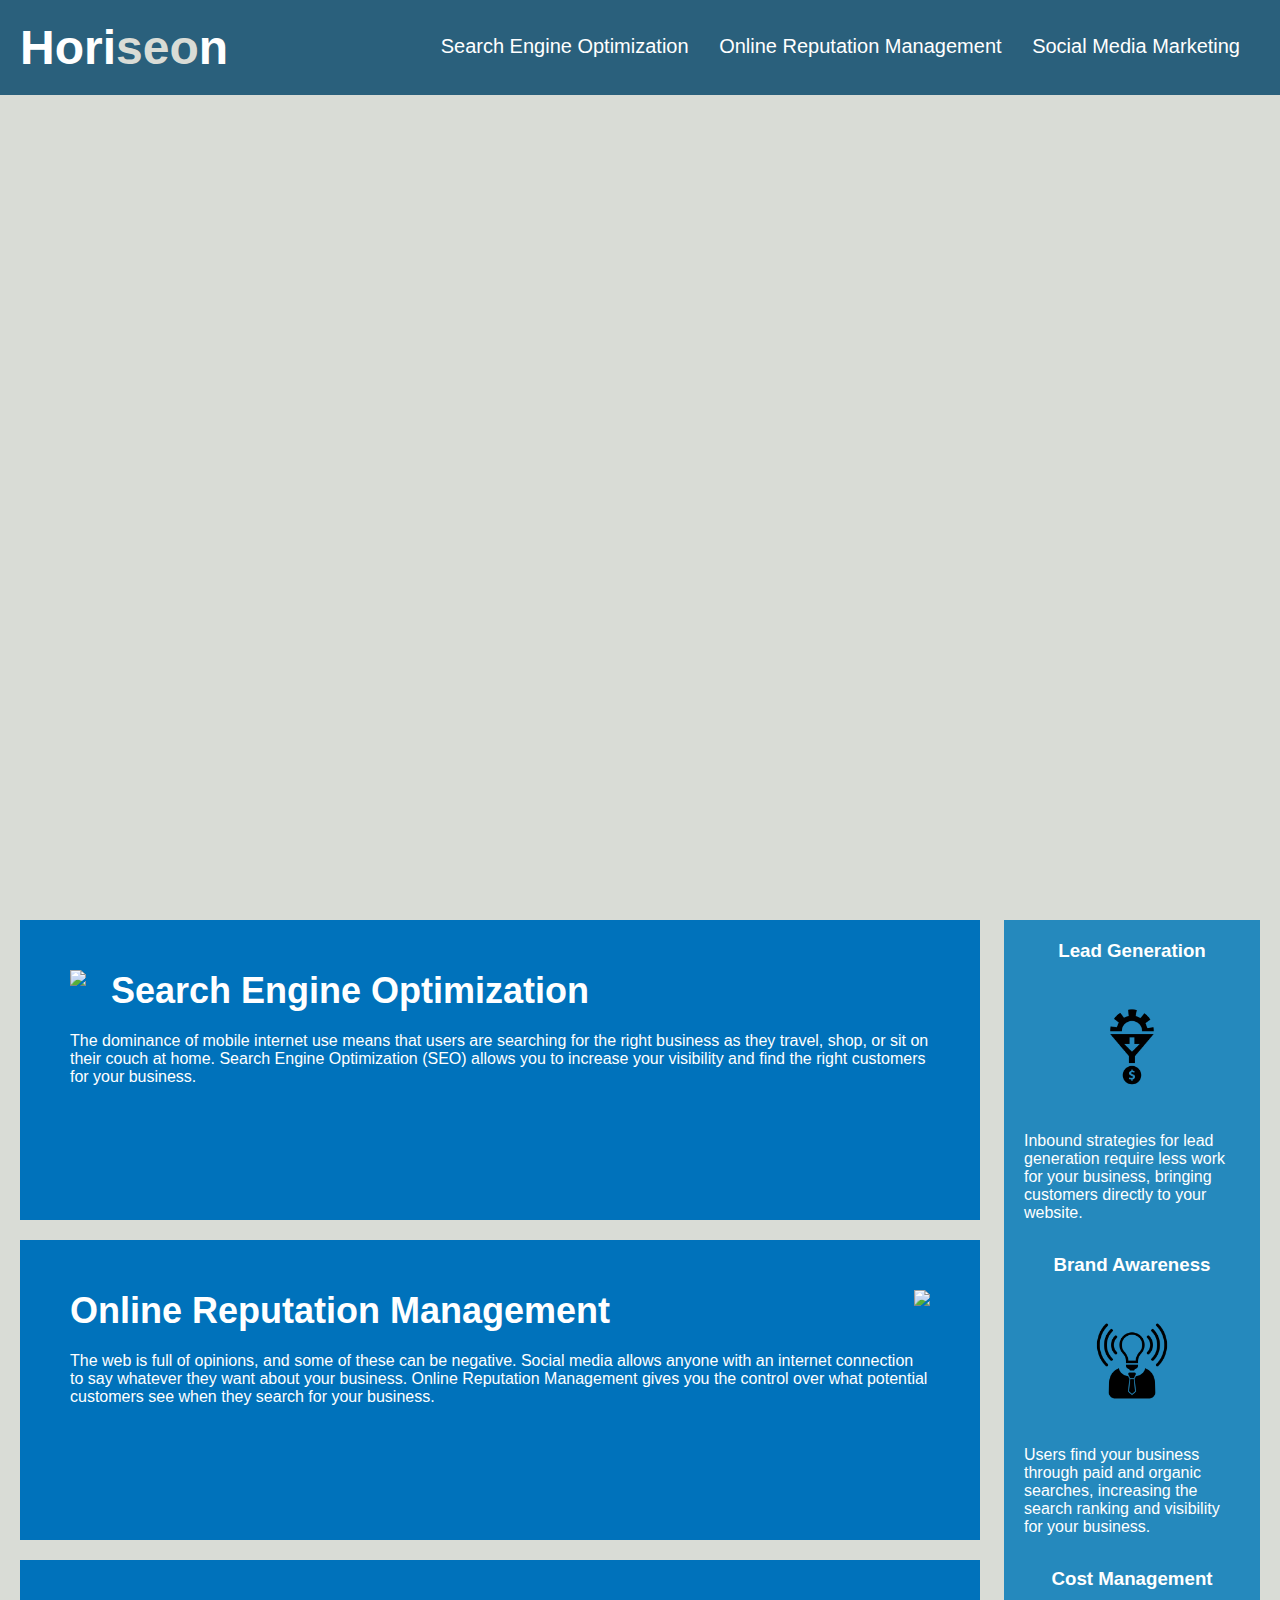
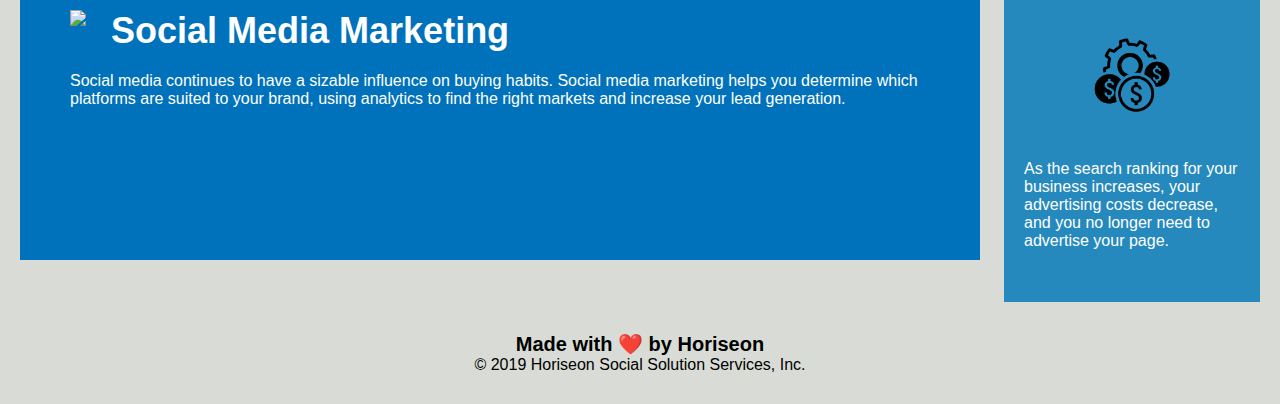
==== starter/index.html @ 1c617a30 "Inital Commit" ====
<!DOCTYPE html>
<html lang="en-gb">

<head>
    <meta charset="UTF-8" />
    <link rel="stylesheet" href="./assets/css/style.css">
    <title>website</title>
</head>

<body>
    <div class="header">
        <h1>Hori<span class="seo">seo</span>n</h1>
        <div>
            <ul>
                <li>
                    <a href="#search-engine-optimization">Search Engine Optimization</a>
                </li>
                <li>
                    <a href="#online-reputation-management">Online Reputation Management</a>
                </li>
                <li>
                    <a href="#social-media-marketing">Social Media Marketing</a>
                </li>
            </ul>
        </div>
    </div>
    <div class="hero"></div>
    <div class="content">
        <div class="search-engine-optimization">
            <img src="./assets/images/search-engine-optimization.jpg" class="float-left" />
            <h2>Search Engine Optimization</h2>
            <p>
                The dominance of mobile internet use means that users are searching for the right business as they travel, shop, or sit on their couch at home. Search Engine Optimization (SEO) allows you to increase your visibility and find the right customers for your business.
            </p>
        </div>
        <div id="online-reputation-management" class="online-reputation-management">
            <img src="./assets/images/online-reputation-management.jpg" class="float-right" />
            <h2>Online Reputation Management</h2>
            <p>
                The web is full of opinions, and some of these can be negative. Social media allows anyone with an internet connection to say whatever they want about your business. Online Reputation Management gives you the control over what potential customers see when they search for your business.
            </p>
        </div>
        <div id="social-media-marketing" class="social-media-marketing">
            <img src="./assets/images/social-media-marketing.jpg" class="float-left" />
            <h2>Social Media Marketing</h2>
            <p>
                Social media continues to have a sizable influence on buying habits. Social media marketing helps you determine which platforms are suited to your brand, using analytics to find the right markets and increase your lead generation.
            </p>
        </div>
    </div>
    <div class="benefits">
        <div class="benefit-lead">
            <h3>Lead Generation</h3>
            <img src="./assets/images/lead-generation.png" />
            <p>
                Inbound strategies for lead generation require less work for your business, bringing customers directly to your website.
            </p>
        </div>
        <div class="benefit-brand">
            <h3>Brand Awareness</h3>
            <img src="./assets/images/brand-awareness.png" />
            <p>
                Users find your business through paid and organic searches, increasing the search ranking and visibility for your business.
            </p>
        </div>
        <div class="benefit-cost">
            <h3>Cost Management</h3>
            <img src="./assets/images/cost-management.png"></img>
            <p>
                As the search ranking for your business increases, your advertising costs decrease, and you no longer need to advertise your page.
            </p>
        </div>
    </div>
    <div class="footer">
        <h2>Made with ❤️️ by Horiseon</h2>
        <p>
            &copy; 2019 Horiseon Social Solution Services, Inc.
        </p>
    </div>
</body>

</html>
---- starter/assets/css/style.css ----
* {
    box-sizing: border-box;
    padding: 0;
    margin: 0;
}

body {
    background-color: #d9dcd6;
}

.header {
    padding: 20px;
    font-family: 'Trebuchet MS', 'Lucida Sans Unicode', 'Lucida Grande', 'Lucida Sans', Arial, sans-serif;
    background-color: #2a607c;
    color: #ffffff;
}

.header h1 {
    display: inline-block;
    font-size: 48px;
}

.header h1 .seo {
    color: #d9dcd6;
}

.header div {
    padding-top: 15px;
    margin-right: 20px;
    float: right;
    font-family: 'Gill Sans', 'Gill Sans MT', Calibri, 'Trebuchet MS', sans-serif;
    font-size: 20px;
}

.header div ul {
    list-style-type: none;
}

.header div ul li {
    display: inline-block;
    margin-left: 25px;
}

a {
    color: #ffffff;
    text-decoration: none;
}

p {
    font-size: 16px;
}

.hero {
    height: 800px;
    width: 100%;
    margin-bottom: 25px;
    background-image: url("../images/digital-marketing-meeting.jpg");
    background-size: cover;
    background-position: center;
}

.float-left {
    float: left;
    margin-right: 25px;
}

.float-right {
    float: right;
    margin-left: 25px;
}

.content {
    width: 75%;
    display: inline-block;
    margin-left: 20px;
}

.benefits {
    margin-right: 20px;
    padding: 20px;
    clear: both;
    float: right;
    width: 20%;
    height: 100%;
    font-family: 'Gill Sans', 'Gill Sans MT', Calibri, 'Trebuchet MS', sans-serif;
    background-color: #2589bd;
}

.benefit-lead {
    margin-bottom: 32px;
    color: #ffffff;
}

.benefit-brand {
    margin-bottom: 32px;
    color: #ffffff;
}

.benefit-cost {
    margin-bottom: 32px;
    color: #ffffff;
}

.benefit-lead h3 {
    margin-bottom: 10px;
    text-align: center;
}

.benefit-brand h3 {
    margin-bottom: 10px;
    text-align: center;
}

.benefit-cost h3 {
    margin-bottom: 10px;
    text-align: center;
}

.benefit-lead img {
    display: block;
    margin: 10px auto;
    max-width: 150px;
}

.benefit-brand img {
    display: block;
    margin: 10px auto;
    max-width: 150px;
}

.benefit-cost img {
    display: block;
    margin: 10px auto;
    max-width: 150px;
}

.search-engine-optimization {
    margin-bottom: 20px;
    padding: 50px;
    height: 300px;
    font-family: 'Gill Sans', 'Gill Sans MT', Calibri, 'Trebuchet MS', sans-serif;
    background-color: #0072bb;
    color: #ffffff;
}

.online-reputation-management {
    margin-bottom: 20px;
    padding: 50px;
    height: 300px;
    font-family: 'Gill Sans', 'Gill Sans MT', Calibri, 'Trebuchet MS', sans-serif;
    background-color: #0072bb;
    color: #ffffff;
}

.social-media-marketing {
    margin-bottom: 20px;
    padding: 50px;
    height: 300px;
    font-family: 'Gill Sans', 'Gill Sans MT', Calibri, 'Trebuchet MS', sans-serif;
    background-color: #0072bb;
    color: #ffffff;
}

.search-engine-optimization img {
    max-height: 200px;
}

.online-reputation-management img {
    max-height: 200px;
}

.social-media-marketing img {
    max-height: 200px;
}

.search-engine-optimization h2 {
    margin-bottom: 20px;
    font-size: 36px;
}

.online-reputation-management h2 {
    margin-bottom: 20px;
    font-size: 36px;
}

.social-media-marketing h2 {
    margin-bottom: 20px;
    font-size: 36px;
}

.footer {
    padding: 30px;
    clear: both;
    font-family: 'Trebuchet MS', 'Lucida Sans Unicode', 'Lucida Grande', 'Lucida Sans', Arial, sans-serif;
    text-align: center;
}

.footer h2 {
    font-size: 20px;
}
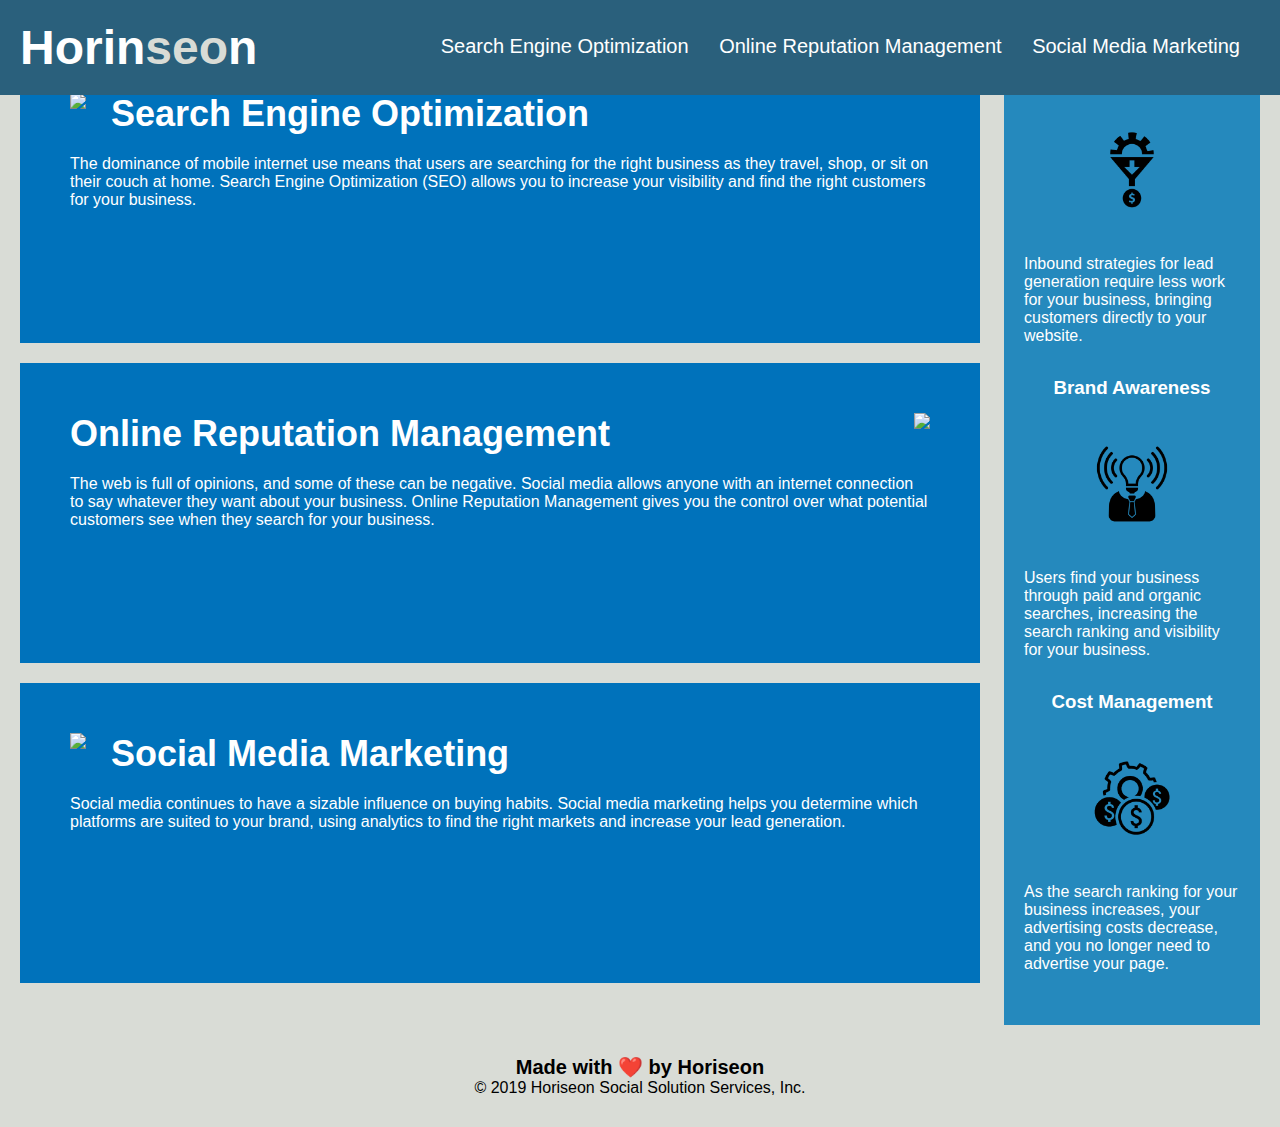
==== commit d8da7103: "Added Semantic HTML elements" ====
--- a/starter/index.html
+++ b/starter/index.html
@@ -4,79 +4,92 @@
 <head>
     <meta charset="UTF-8" />
     <link rel="stylesheet" href="./assets/css/style.css">
-    <title>website</title>
+    <title>Horiseon | Boost your online presence</title>
 </head>
-
 <body>
-    <div class="header">
-        <h1>Hori<span class="seo">seo</span>n</h1>
-        <div>
-            <ul>
-                <li>
-                    <a href="#search-engine-optimization">Search Engine Optimization</a>
-                </li>
-                <li>
-                    <a href="#online-reputation-management">Online Reputation Management</a>
-                </li>
-                <li>
-                    <a href="#social-media-marketing">Social Media Marketing</a>
-                </li>
-            </ul>
-        </div>
-    </div>
-    <div class="hero"></div>
-    <div class="content">
-        <div class="search-engine-optimization">
-            <img src="./assets/images/search-engine-optimization.jpg" class="float-left" />
-            <h2>Search Engine Optimization</h2>
+    <header>
+            <h1>Horin<span class="seo">seo</span>n</h1>
+            <nav>
+                <ul>
+                    <li>
+                        <a href="#search-engine-optimization">Search Engine Optimization</a>
+                    </li>
+                    <li>
+                        <a href="#online-reputation-management">Online Reputation Management</a>
+                    </li>
+                    <li>
+                        <a href="#social-media-marketing">Social Media Marketing</a>
+                    </li>
+                </ul>
+            </nav>
+    </header>
+    <figure>
+        <img class="hero" src="./assets/images/digital-marketing-meeting.jpg" alt="Hero image"/>
+    </figure>
+            <main>
+                <div class="content">
+                    <section>
+                        <figure class="search-engine-optimization">
+                            <img src="./assets/images/search-engine-optimization.jpg" class="float-left" />
+                            <h2>Search Engine Optimization</h2>
+                            <figcaption>
+                                The dominance of mobile internet use means that users are searching for the right business as they travel, shop, or sit on their couch at home. Search Engine Optimization (SEO) allows you to increase your visibility and find the right customers for your business.
+                            </figcaption>
+                        </figure>
+                    </section>
+                    <section>
+                        <figure id="online-reputation-management" class="online-reputation-management">
+                            <img src="./assets/images/online-reputation-management.jpg" class="float-right" />
+                            <h2>Online Reputation Management</h2>
+                            <figcaption>
+                                The web is full of opinions, and some of these can be negative. Social media allows anyone with an internet connection to say whatever they want about your business. Online Reputation Management gives you the control over what potential customers see when they search for your business.
+                            </figcaption>
+                        </figure>
+                    </section>
+                    <figure id="social-media-marketing" class="social-media-marketing">
+                        <img src="./assets/images/social-media-marketing.jpg" class="float-left" />
+                        <h2>Social Media Marketing</h2>
+                        <figcaption>
+                            Social media continues to have a sizable influence on buying habits. Social media marketing helps you determine which platforms are suited to your brand, using analytics to find the right markets and increase your lead generation.
+                        </figcaption>
+                    </figure>
+                </div>
+            </main>
+            <aside class="benefits">
+                <section>
+                    <figure class="benefit-lead">
+                        <h3>Lead Generation</h3>
+                        <img src="./assets/images/lead-generation.png" />
+                        <figcaption>
+                            Inbound strategies for lead generation require less work for your business, bringing customers directly to your website.
+                        </figcaption>
+                    </figure>
+                </section>
+                <section>
+                    <figure class="benefit-brand">
+                        <h3>Brand Awareness</h3>
+                        <img src="./assets/images/brand-awareness.png" />
+                        <figcaption>
+                            Users find your business through paid and organic searches, increasing the search ranking and visibility for your business.
+                        </figcaption>
+                    </figure>
+                </section>
+                <section>
+                    <figure class="benefit-cost">
+                        <h3>Cost Management</h3>
+                        <img src="./assets/images/cost-management.png"></img>
+                        <figcaption>
+                            As the search ranking for your business increases, your advertising costs decrease, and you no longer need to advertise your page.
+                        </figcaption>
+                    </figure>
+                </section>
+            </aside>
+    <footer>
+            <h2>Made with ❤️️ by Horiseon</h2>
             <p>
-                The dominance of mobile internet use means that users are searching for the right business as they travel, shop, or sit on their couch at home. Search Engine Optimization (SEO) allows you to increase your visibility and find the right customers for your business.
+                &copy; 2019 Horiseon Social Solution Services, Inc.
             </p>
-        </div>
-        <div id="online-reputation-management" class="online-reputation-management">
-            <img src="./assets/images/online-reputation-management.jpg" class="float-right" />
-            <h2>Online Reputation Management</h2>
-            <p>
-                The web is full of opinions, and some of these can be negative. Social media allows anyone with an internet connection to say whatever they want about your business. Online Reputation Management gives you the control over what potential customers see when they search for your business.
-            </p>
-        </div>
-        <div id="social-media-marketing" class="social-media-marketing">
-            <img src="./assets/images/social-media-marketing.jpg" class="float-left" />
-            <h2>Social Media Marketing</h2>
-            <p>
-                Social media continues to have a sizable influence on buying habits. Social media marketing helps you determine which platforms are suited to your brand, using analytics to find the right markets and increase your lead generation.
-            </p>
-        </div>
-    </div>
-    <div class="benefits">
-        <div class="benefit-lead">
-            <h3>Lead Generation</h3>
-            <img src="./assets/images/lead-generation.png" />
-            <p>
-                Inbound strategies for lead generation require less work for your business, bringing customers directly to your website.
-            </p>
-        </div>
-        <div class="benefit-brand">
-            <h3>Brand Awareness</h3>
-            <img src="./assets/images/brand-awareness.png" />
-            <p>
-                Users find your business through paid and organic searches, increasing the search ranking and visibility for your business.
-            </p>
-        </div>
-        <div class="benefit-cost">
-            <h3>Cost Management</h3>
-            <img src="./assets/images/cost-management.png"></img>
-            <p>
-                As the search ranking for your business increases, your advertising costs decrease, and you no longer need to advertise your page.
-            </p>
-        </div>
-    </div>
-    <div class="footer">
-        <h2>Made with ❤️️ by Horiseon</h2>
-        <p>
-            &copy; 2019 Horiseon Social Solution Services, Inc.
-        </p>
-    </div>
+    </footer>
 </body>
 
 </html>
--- a/starter/assets/css/style.css
+++ b/starter/assets/css/style.css
@@ -8,23 +8,26 @@
     background-color: #d9dcd6;
 }
 
-.header {
+header {
     padding: 20px;
     font-family: 'Trebuchet MS', 'Lucida Sans Unicode', 'Lucida Grande', 'Lucida Sans', Arial, sans-serif;
     background-color: #2a607c;
     color: #ffffff;
-}
-
-.header h1 {
+
+    position: fixed; /* ask about this */
+    width:100%
+}
+
+header h1 {
     display: inline-block;
     font-size: 48px;
 }
 
-.header h1 .seo {
+header h1 .seo {
     color: #d9dcd6;
 }
 
-.header div {
+header nav {
     padding-top: 15px;
     margin-right: 20px;
     float: right;
@@ -32,11 +35,11 @@
     font-size: 20px;
 }
 
-.header div ul {
+header nav ul {
     list-style-type: none;
 }
 
-.header div ul li {
+header nav ul li {
     display: inline-block;
     margin-left: 25px;
 }
@@ -54,7 +57,6 @@
     height: 800px;
     width: 100%;
     margin-bottom: 25px;
-    background-image: url("../images/digital-marketing-meeting.jpg");
     background-size: cover;
     background-position: center;
 }
@@ -188,13 +190,21 @@
     font-size: 36px;
 }
 
-.footer {
+footer {
     padding: 30px;
     clear: both;
     font-family: 'Trebuchet MS', 'Lucida Sans Unicode', 'Lucida Grande', 'Lucida Sans', Arial, sans-serif;
     text-align: center;
 }
 
-.footer h2 {
+footer h2 {
     font-size: 20px;
 }
+
+section {
+    display: inline;
+}
+
+main {
+    display: inline;
+}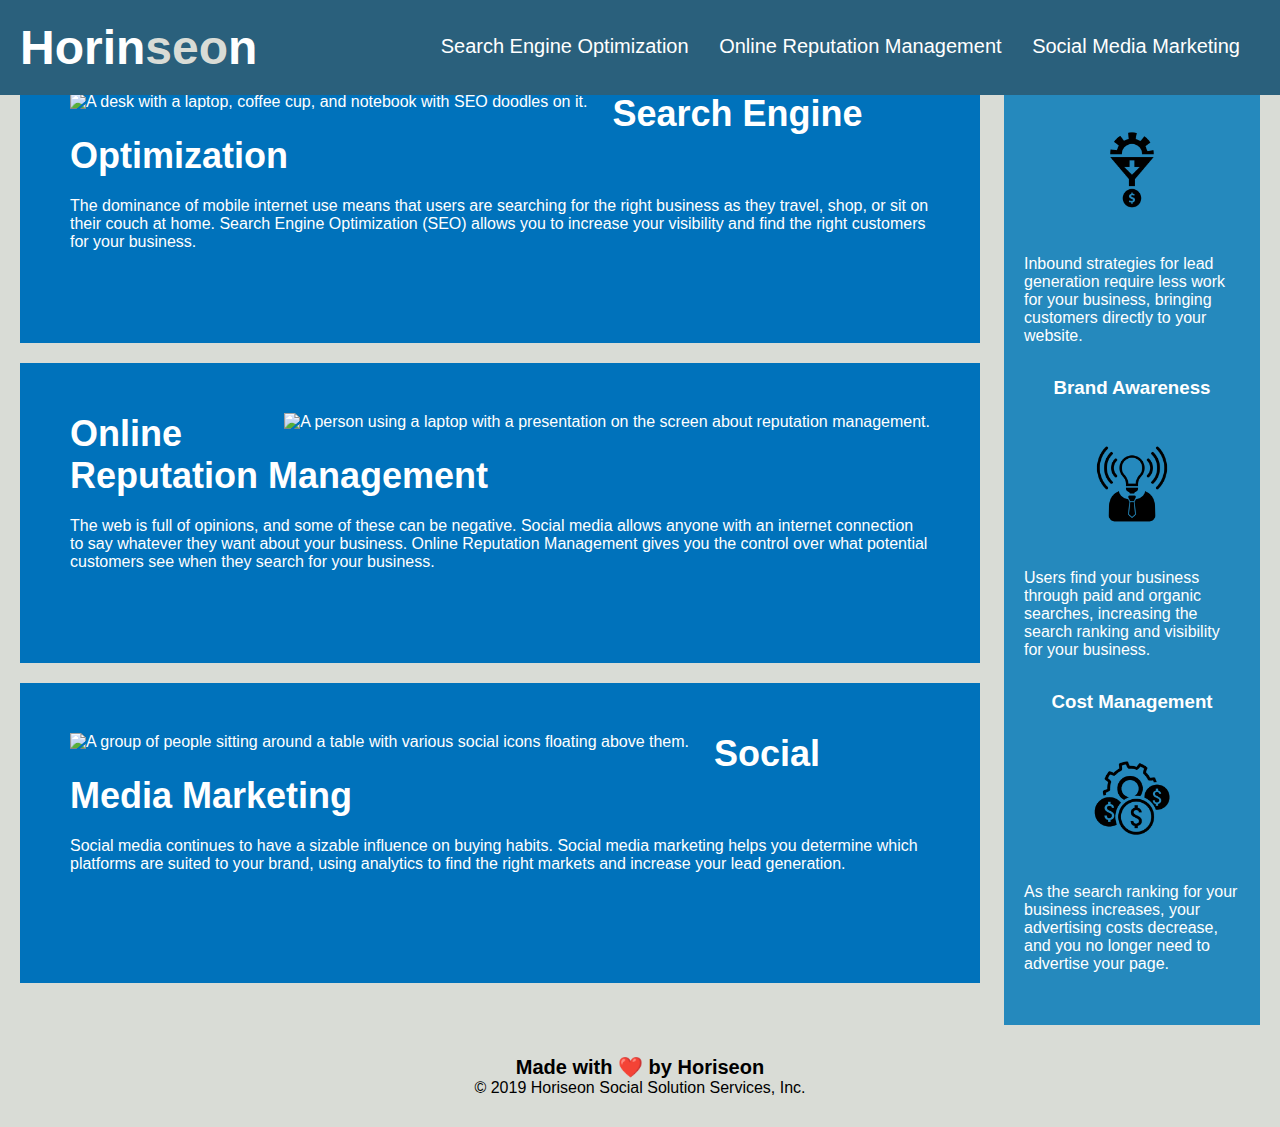
==== commit 6f677c1e: "Added alt text to all images and icons" ====
--- a/starter/index.html
+++ b/starter/index.html
@@ -23,14 +23,14 @@
                 </ul>
             </nav>
     </header>
-    <figure>
-        <img class="hero" src="./assets/images/digital-marketing-meeting.jpg" alt="Hero image"/>
-    </figure>
+
+        <img class="hero" src="./assets/images/digital-marketing-meeting.jpg" alt="Hero image - A group of people in a meeting in a modern office. "/>
+
             <main>
                 <div class="content">
                     <section>
                         <figure class="search-engine-optimization">
-                            <img src="./assets/images/search-engine-optimization.jpg" class="float-left" />
+                            <img src="./assets/images/search-engine-optimization.jpg" class="float-left" alt="A desk with a laptop, coffee cup, and notebook with SEO doodles on it." />
                             <h2>Search Engine Optimization</h2>
                             <figcaption>
                                 The dominance of mobile internet use means that users are searching for the right business as they travel, shop, or sit on their couch at home. Search Engine Optimization (SEO) allows you to increase your visibility and find the right customers for your business.
@@ -39,7 +39,7 @@
                     </section>
                     <section>
                         <figure id="online-reputation-management" class="online-reputation-management">
-                            <img src="./assets/images/online-reputation-management.jpg" class="float-right" />
+                            <img src="./assets/images/online-reputation-management.jpg" class="float-right" alt="A person using a laptop with a presentation on the screen about reputation management." />
                             <h2>Online Reputation Management</h2>
                             <figcaption>
                                 The web is full of opinions, and some of these can be negative. Social media allows anyone with an internet connection to say whatever they want about your business. Online Reputation Management gives you the control over what potential customers see when they search for your business.
@@ -47,7 +47,7 @@
                         </figure>
                     </section>
                     <figure id="social-media-marketing" class="social-media-marketing">
-                        <img src="./assets/images/social-media-marketing.jpg" class="float-left" />
+                        <img src="./assets/images/social-media-marketing.jpg" class="float-left" alt="A group of people sitting around a table with various social icons floating above them."/>
                         <h2>Social Media Marketing</h2>
                         <figcaption>
                             Social media continues to have a sizable influence on buying habits. Social media marketing helps you determine which platforms are suited to your brand, using analytics to find the right markets and increase your lead generation.
@@ -59,7 +59,7 @@
                 <section>
                     <figure class="benefit-lead">
                         <h3>Lead Generation</h3>
-                        <img src="./assets/images/lead-generation.png" />
+                        <img src="./assets/images/lead-generation.png" alt="A icon of a gear with an arrow pointing down to a dollar sign." />
                         <figcaption>
                             Inbound strategies for lead generation require less work for your business, bringing customers directly to your website.
                         </figcaption>
@@ -68,7 +68,7 @@
                 <section>
                     <figure class="benefit-brand">
                         <h3>Brand Awareness</h3>
-                        <img src="./assets/images/brand-awareness.png" />
+                        <img src="./assets/images/brand-awareness.png" alt="A icon of a person with a lightbulb for a head and radio waves emanating from it." />
                         <figcaption>
                             Users find your business through paid and organic searches, increasing the search ranking and visibility for your business.
                         </figcaption>
@@ -77,7 +77,7 @@
                 <section>
                     <figure class="benefit-cost">
                         <h3>Cost Management</h3>
-                        <img src="./assets/images/cost-management.png"></img>
+                        <img src="./assets/images/cost-management.png" alt="A icon of a gear with three dollar signs around it."/>
                         <figcaption>
                             As the search ranking for your business increases, your advertising costs decrease, and you no longer need to advertise your page.
                         </figcaption>
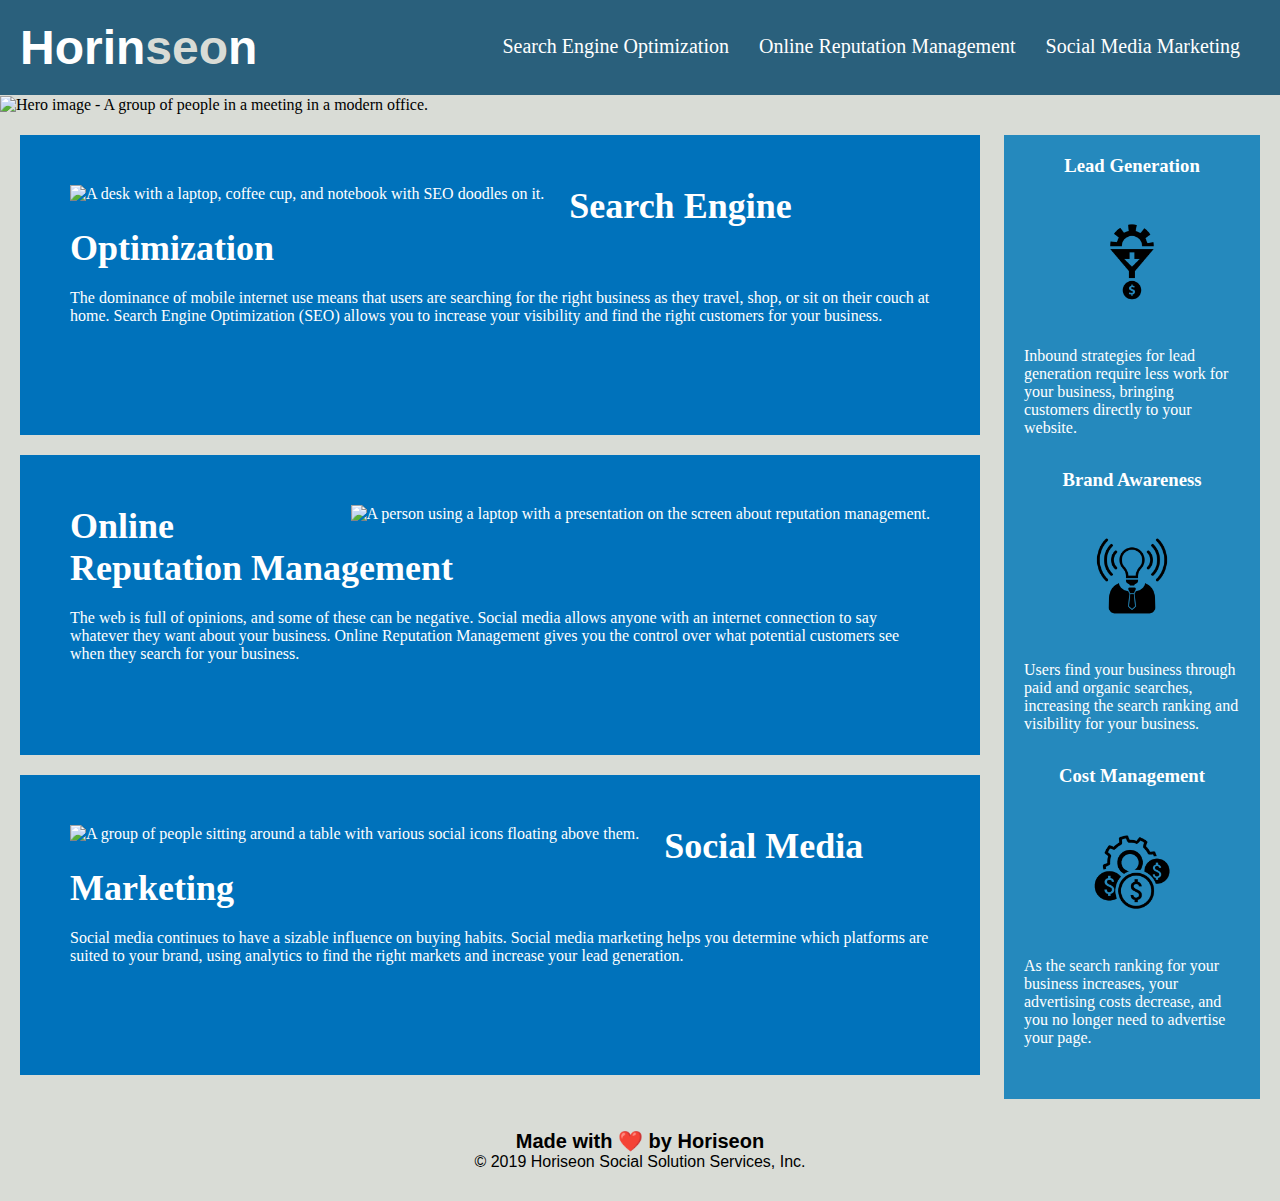
==== commit b61985a1: "Merge pull request #3 from RossNE99/improvements/css" ====
--- a/starter/index.html
+++ b/starter/index.html
@@ -27,9 +27,9 @@
         <img class="hero" src="./assets/images/digital-marketing-meeting.jpg" alt="Hero image - A group of people in a meeting in a modern office. "/>
 
             <main>
-                <div class="content">
+                <div class="mainContent">
                     <section>
-                        <figure class="search-engine-optimization">
+                        <figure class="mainContentCard">
                             <img src="./assets/images/search-engine-optimization.jpg" class="float-left" alt="A desk with a laptop, coffee cup, and notebook with SEO doodles on it." />
                             <h2>Search Engine Optimization</h2>
                             <figcaption>
@@ -38,7 +38,7 @@
                         </figure>
                     </section>
                     <section>
-                        <figure id="online-reputation-management" class="online-reputation-management">
+                        <figure id="online-reputation-management" class="mainContentCard">
                             <img src="./assets/images/online-reputation-management.jpg" class="float-right" alt="A person using a laptop with a presentation on the screen about reputation management." />
                             <h2>Online Reputation Management</h2>
                             <figcaption>
@@ -46,7 +46,7 @@
                             </figcaption>
                         </figure>
                     </section>
-                    <figure id="social-media-marketing" class="social-media-marketing">
+                    <figure id="social-media-marketing" class="mainContentCard">
                         <img src="./assets/images/social-media-marketing.jpg" class="float-left" alt="A group of people sitting around a table with various social icons floating above them."/>
                         <h2>Social Media Marketing</h2>
                         <figcaption>
@@ -55,9 +55,9 @@
                     </figure>
                 </div>
             </main>
-            <aside class="benefits">
+            <aside class="sidebar">
                 <section>
-                    <figure class="benefit-lead">
+                    <figure class="sidebarItem">
                         <h3>Lead Generation</h3>
                         <img src="./assets/images/lead-generation.png" alt="A icon of a gear with an arrow pointing down to a dollar sign." />
                         <figcaption>
@@ -66,7 +66,7 @@
                     </figure>
                 </section>
                 <section>
-                    <figure class="benefit-brand">
+                    <figure class="sidebarItem">
                         <h3>Brand Awareness</h3>
                         <img src="./assets/images/brand-awareness.png" alt="A icon of a person with a lightbulb for a head and radio waves emanating from it." />
                         <figcaption>
@@ -75,7 +75,7 @@
                     </figure>
                 </section>
                 <section>
-                    <figure class="benefit-cost">
+                    <figure class="sidebarItem">
                         <h3>Cost Management</h3>
                         <img src="./assets/images/cost-management.png" alt="A icon of a gear with three dollar signs around it."/>
                         <figcaption>
--- a/starter/assets/css/style.css
+++ b/starter/assets/css/style.css
@@ -1,37 +1,45 @@
+/* Apply box-sizing to all elements */
 * {
     box-sizing: border-box;
     padding: 0;
     margin: 0;
 }
 
+/* Styling for the body */
 body {
     background-color: #d9dcd6;
 }
 
+/* Styling for the header */
 header {
     padding: 20px;
-    font-family: 'Trebuchet MS', 'Lucida Sans Unicode', 'Lucida Grande', 'Lucida Sans', Arial, sans-serif;
+    font-family: 'Trebuchet MS', 'Lucida Sans Unicode', 'Lucida Grande', 'Lucida Sans', 'Arial', 'sans-serif';
     background-color: #2a607c;
     color: #ffffff;
 
-    position: fixed; /* ask about this */
-    width:100%
+    /* Fix the header at the top of the page */
+    position: fixed;
+    width: 100%;
+    z-index: 99;
 }
 
+/* Styling for the header's h1 element in the header */
 header h1 {
     display: inline-block;
     font-size: 48px;
 }
 
+/* Styling for "SEO" letters for the h1 in the header */
 header h1 .seo {
     color: #d9dcd6;
 }
 
+/* Styling for the navigation bar in the header */
 header nav {
     padding-top: 15px;
     margin-right: 20px;
     float: right;
-    font-family: 'Gill Sans', 'Gill Sans MT', Calibri, 'Trebuchet MS', sans-serif;
+    font-family: 'Gill Sans', 'Gill Sans MT', 'Calibri', 'Trebuchet MS', 'sans-serif';
     font-size: 20px;
 }
 
@@ -44,23 +52,34 @@
     margin-left: 25px;
 }
 
+/* Styling for links */
 a {
     color: #ffffff;
     text-decoration: none;
 }
 
+/* Styling for paragraphs */
 p {
     font-size: 16px;
 }
 
+/* Styling for the hero image */
 .hero {
     height: 800px;
     width: 100%;
     margin-bottom: 25px;
-    background-size: cover;
-    background-position: center;
+    object-fit: cover;
+
+    position: relative;     /* <--- fixing image underlap pt1 */
+    top: 96px;
 }
 
+/* fixing image underlap pt 2*/
+.mainContent, .sidebar {
+    margin-top: 92px;
+}
+
+/* Float utility classes */
 .float-left {
     float: left;
     margin-right: 25px;
@@ -71,129 +90,66 @@
     margin-left: 25px;
 }
 
-.content {
+/* Styling for the main content box */
+.mainContent {
     width: 75%;
     display: inline-block;
     margin-left: 20px;
 }
 
-.benefits {
+/* Styling for the sidebar */
+.sidebar {
     margin-right: 20px;
     padding: 20px;
     clear: both;
     float: right;
     width: 20%;
     height: 100%;
-    font-family: 'Gill Sans', 'Gill Sans MT', Calibri, 'Trebuchet MS', sans-serif;
+    font-family: 'Gill Sans', 'Gill Sans MT', 'Calibri', 'Trebuchet MS', 'sans-serif';
     background-color: #2589bd;
 }
 
-.benefit-lead {
+/* Styling for items in the sidebar */
+.sidebarItem {
     margin-bottom: 32px;
     color: #ffffff;
 }
 
-.benefit-brand {
-    margin-bottom: 32px;
-    color: #ffffff;
-}
-
-.benefit-cost {
-    margin-bottom: 32px;
-    color: #ffffff;
-}
-
-.benefit-lead h3 {
+.sidebarItem h3 {
     margin-bottom: 10px;
     text-align: center;
 }
 
-.benefit-brand h3 {
-    margin-bottom: 10px;
-    text-align: center;
-}
-
-.benefit-cost h3 {
-    margin-bottom: 10px;
-    text-align: center;
-}
-
-.benefit-lead img {
+.sidebarItem img {
     display: block;
     margin: 10px auto;
     max-width: 150px;
 }
 
-.benefit-brand img {
-    display: block;
-    margin: 10px auto;
-    max-width: 150px;
-}
-
-.benefit-cost img {
-    display: block;
-    margin: 10px auto;
-    max-width: 150px;
-}
-
-.search-engine-optimization {
+/* Styling for main content cards */
+.mainContentCard {
     margin-bottom: 20px;
     padding: 50px;
     height: 300px;
-    font-family: 'Gill Sans', 'Gill Sans MT', Calibri, 'Trebuchet MS', sans-serif;
+    font-family: 'Gill Sans', 'Gill Sans MT', 'Calibri', 'Trebuchet MS', 'sans-serif';
     background-color: #0072bb;
     color: #ffffff;
 }
 
-.online-reputation-management {
-    margin-bottom: 20px;
-    padding: 50px;
-    height: 300px;
-    font-family: 'Gill Sans', 'Gill Sans MT', Calibri, 'Trebuchet MS', sans-serif;
-    background-color: #0072bb;
-    color: #ffffff;
-}
-
-.social-media-marketing {
-    margin-bottom: 20px;
-    padding: 50px;
-    height: 300px;
-    font-family: 'Gill Sans', 'Gill Sans MT', Calibri, 'Trebuchet MS', sans-serif;
-    background-color: #0072bb;
-    color: #ffffff;
-}
-
-.search-engine-optimization img {
+.mainContentCard img {
     max-height: 200px;
 }
 
-.online-reputation-management img {
-    max-height: 200px;
-}
-
-.social-media-marketing img {
-    max-height: 200px;
-}
-
-.search-engine-optimization h2 {
+.mainContentCard h2 {
     margin-bottom: 20px;
     font-size: 36px;
 }
 
-.online-reputation-management h2 {
-    margin-bottom: 20px;
-    font-size: 36px;
-}
-
-.social-media-marketing h2 {
-    margin-bottom: 20px;
-    font-size: 36px;
-}
-
+/* Styling for the footer */
 footer {
     padding: 30px;
     clear: both;
-    font-family: 'Trebuchet MS', 'Lucida Sans Unicode', 'Lucida Grande', 'Lucida Sans', Arial, sans-serif;
+    font-family: 'Trebuchet MS', 'Lucida Sans Unicode', 'Lucida Grande', 'Lucida Sans', 'Arial', 'sans-serif';
     text-align: center;
 }
 
@@ -201,6 +157,7 @@
     font-size: 20px;
 }
 
+/* Additional semantic HTML5 elements */
 section {
     display: inline;
 }
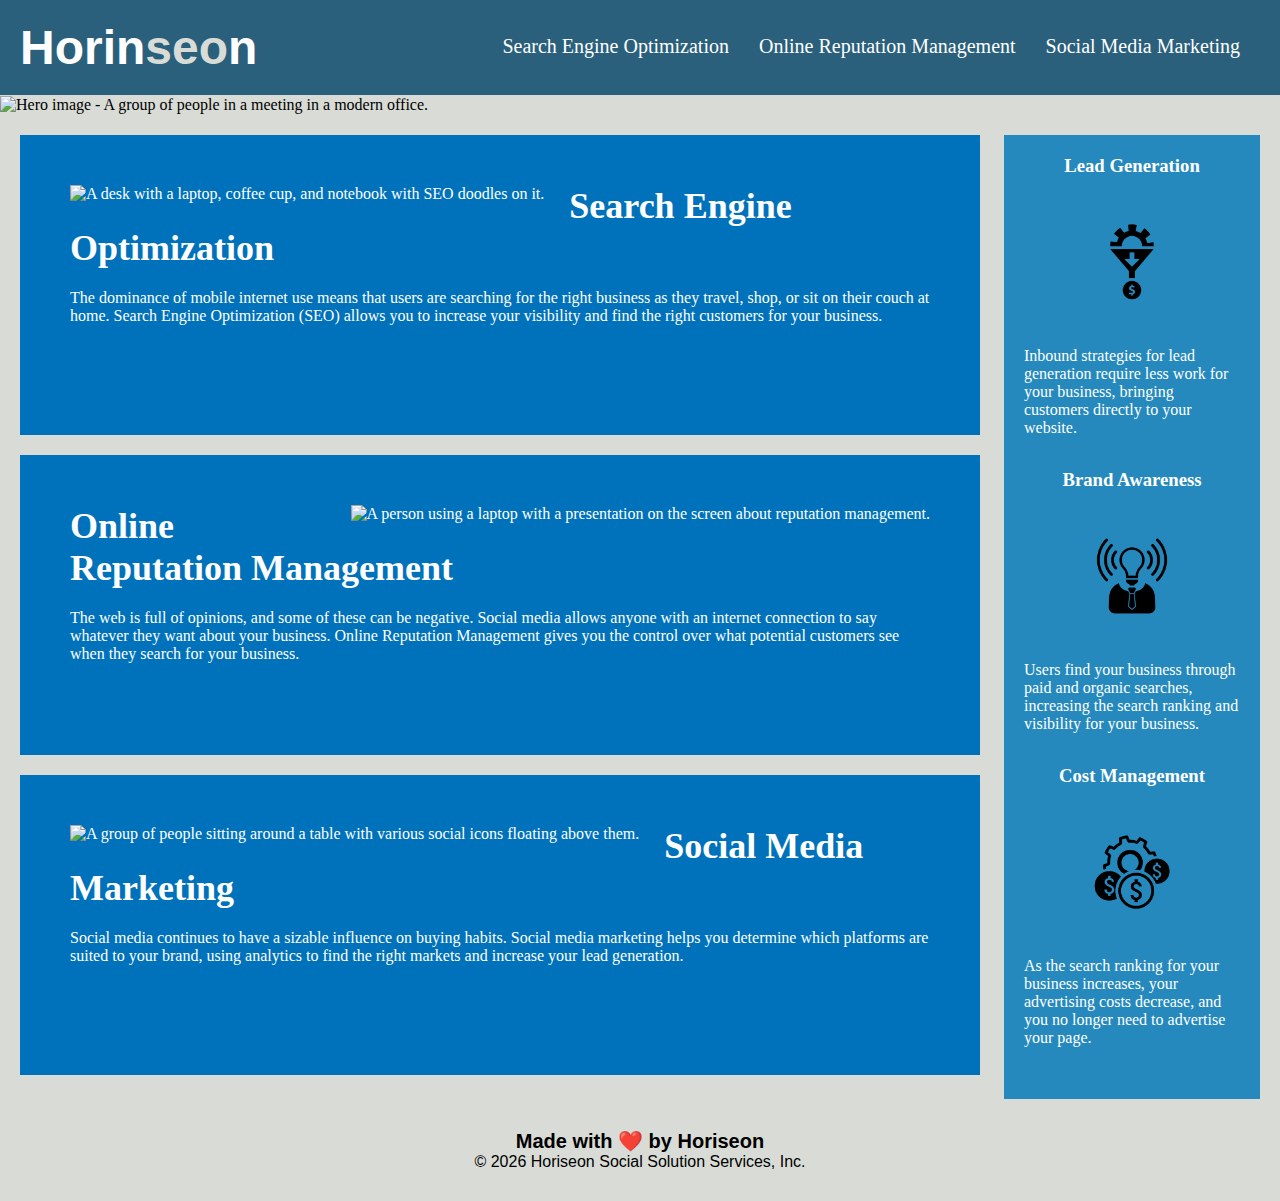
==== commit b21dce58: "fixed incorrect heading tag in footer and added current year to copyright text" ====
--- a/starter/index.html
+++ b/starter/index.html
@@ -2,13 +2,16 @@
 <html lang="en-gb">
 
 <head>
+     <!-- Define character set and link to stylesheet -->
     <meta charset="UTF-8" />
     <link rel="stylesheet" href="./assets/css/style.css">
-    <title>Horiseon | Boost your online presence</title>
+    <title>Horiseon - Marketing Agency</title>
 </head>
 <body>
+    <!-- Header Section -->
     <header>
             <h1>Horin<span class="seo">seo</span>n</h1>
+            <!-- Navigation Section -->
             <nav>
                 <ul>
                     <li>
@@ -23,11 +26,14 @@
                 </ul>
             </nav>
     </header>
-
+    
+        <!-- Hero Image -->
         <img class="hero" src="./assets/images/digital-marketing-meeting.jpg" alt="Hero image - A group of people in a meeting in a modern office. "/>
-
+            
+            <!-- Main Content Section -->
             <main>
                 <div class="mainContent">
+                     <!-- Section for Search Engine Optimization -->
                     <section>
                         <figure class="mainContentCard">
                             <img src="./assets/images/search-engine-optimization.jpg" class="float-left" alt="A desk with a laptop, coffee cup, and notebook with SEO doodles on it." />
@@ -37,6 +43,8 @@
                             </figcaption>
                         </figure>
                     </section>
+
+                     <!-- Section for Online Reputation Management -->
                     <section>
                         <figure id="online-reputation-management" class="mainContentCard">
                             <img src="./assets/images/online-reputation-management.jpg" class="float-right" alt="A person using a laptop with a presentation on the screen about reputation management." />
@@ -46,16 +54,23 @@
                             </figcaption>
                         </figure>
                     </section>
-                    <figure id="social-media-marketing" class="mainContentCard">
-                        <img src="./assets/images/social-media-marketing.jpg" class="float-left" alt="A group of people sitting around a table with various social icons floating above them."/>
-                        <h2>Social Media Marketing</h2>
-                        <figcaption>
-                            Social media continues to have a sizable influence on buying habits. Social media marketing helps you determine which platforms are suited to your brand, using analytics to find the right markets and increase your lead generation.
-                        </figcaption>
-                    </figure>
+
+                    <!-- Section for Social Media Marketing -->
+                    <section>
+                        <figure id="social-media-marketing" class="mainContentCard">
+                            <img src="./assets/images/social-media-marketing.jpg" class="float-left" alt="A group of people sitting around a table with various social icons floating above them."/>
+                            <h2>Social Media Marketing</h2>
+                            <figcaption>
+                                Social media continues to have a sizable influence on buying habits. Social media marketing helps you determine which platforms are suited to your brand, using analytics to find the right markets and increase your lead generation.
+                            </figcaption>
+                        </figure>
+                    </section>
                 </div>
             </main>
+
+            <!-- Sidebar Section -->
             <aside class="sidebar">
+                <!-- Section for Lead Generation -->
                 <section>
                     <figure class="sidebarItem">
                         <h3>Lead Generation</h3>
@@ -65,6 +80,8 @@
                         </figcaption>
                     </figure>
                 </section>
+
+                <!-- Section for Brand Awareness -->
                 <section>
                     <figure class="sidebarItem">
                         <h3>Brand Awareness</h3>
@@ -74,6 +91,8 @@
                         </figcaption>
                     </figure>
                 </section>
+
+                <!-- Section for Cost Management -->
                 <section>
                     <figure class="sidebarItem">
                         <h3>Cost Management</h3>
@@ -84,10 +103,12 @@
                     </figure>
                 </section>
             </aside>
+
+    <!-- Footer Section -->
     <footer>
-            <h2>Made with ❤️️ by Horiseon</h2>
+            <h4>Made with ❤️️ by Horiseon</h4>
             <p>
-                &copy; 2019 Horiseon Social Solution Services, Inc.
+                &copy; <script>document.write( new Date().getFullYear() );</script> Horiseon Social Solution Services, Inc.
             </p>
     </footer>
 </body>
--- a/starter/assets/css/style.css
+++ b/starter/assets/css/style.css
@@ -153,7 +153,7 @@
     text-align: center;
 }
 
-footer h2 {
+footer h4 {
     font-size: 20px;
 }
 
